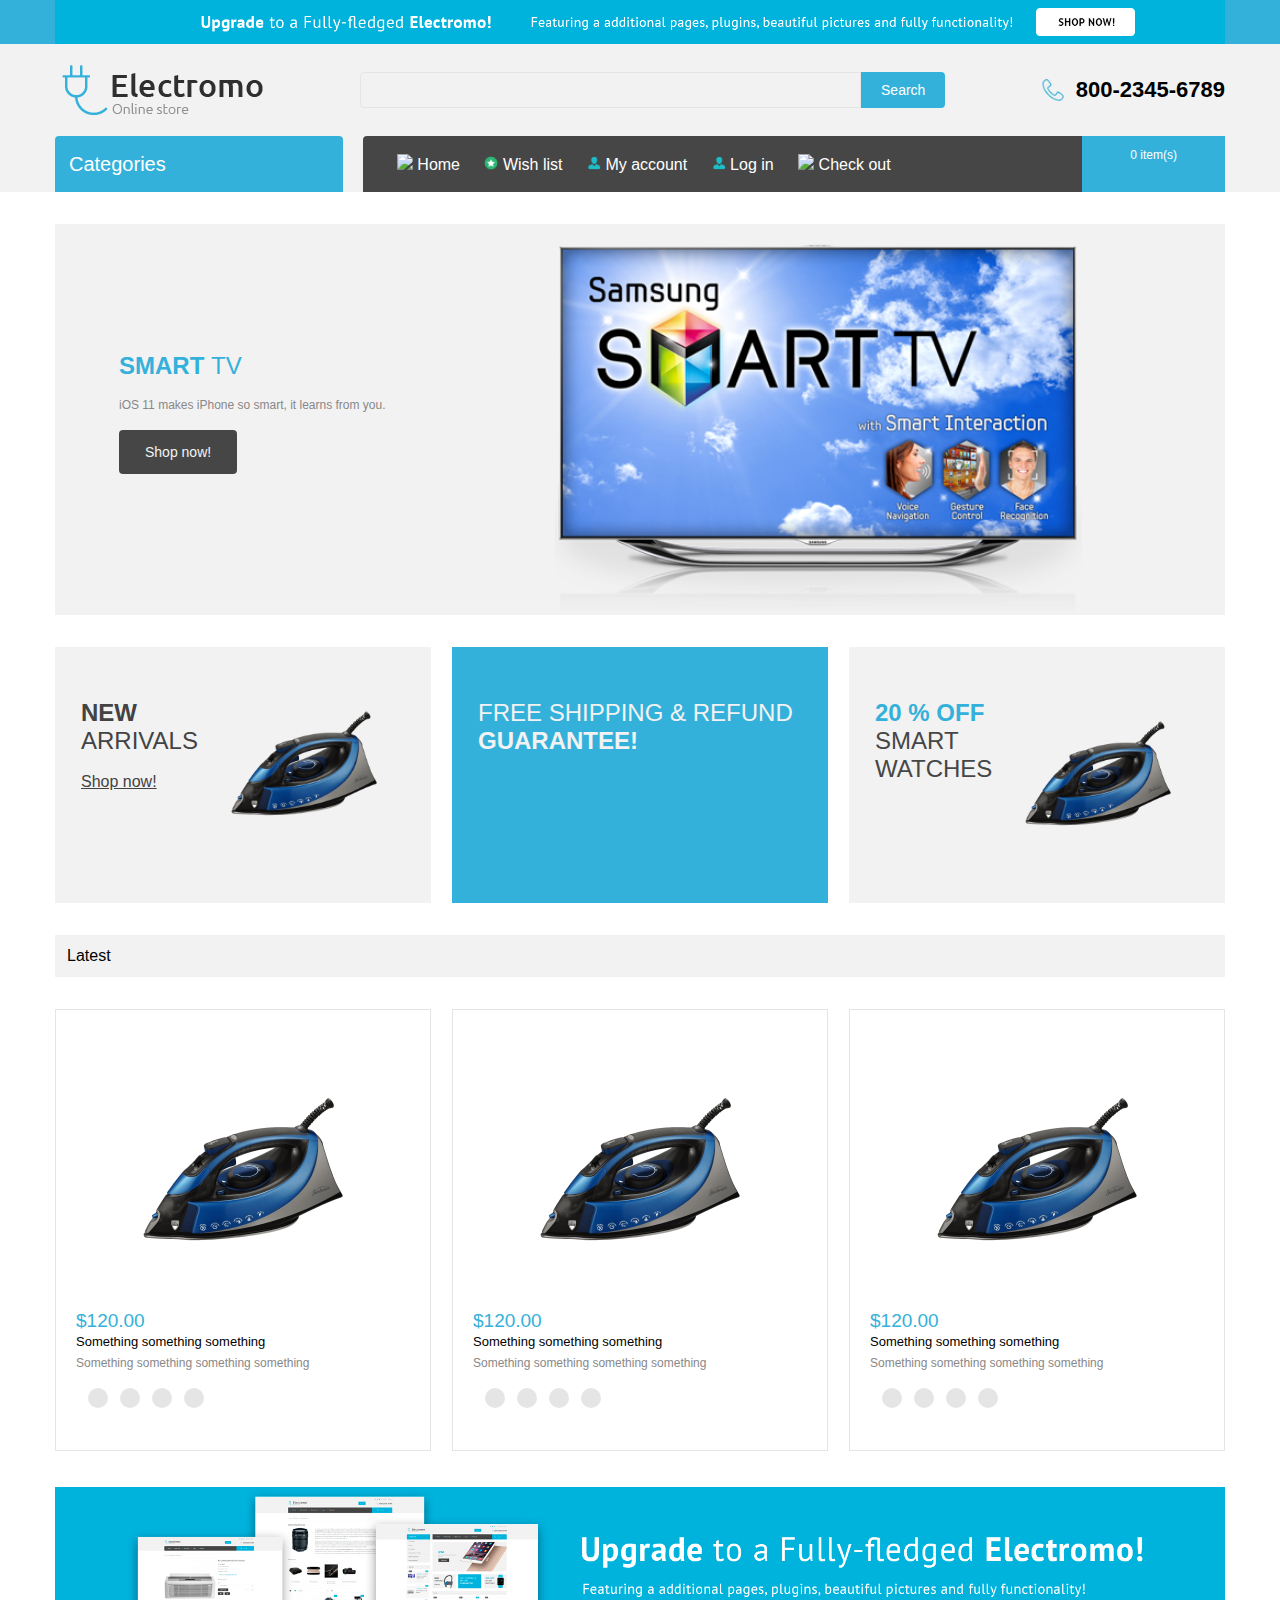
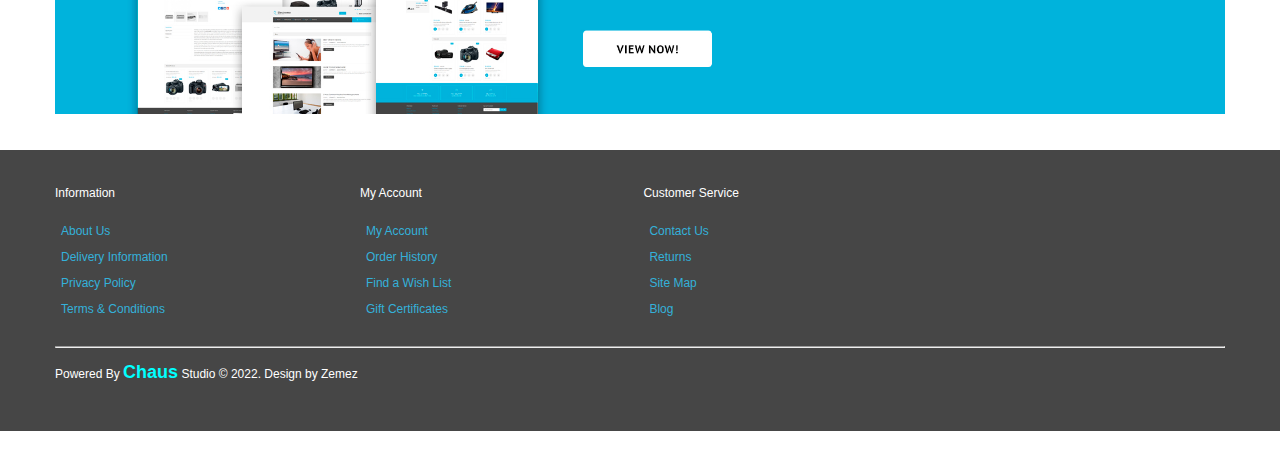
==== HW7/Adaptation/index.html @ f348a7ec "adaptation add for header and main, width: 768px 992px 1210px" ====
<!DOCTYPE html>
<html lang="en">
<head>
    <meta charset="UTF-8">
    <meta http-equiv="X-UA-Compatible" content="IE=edge">
    <meta name="viewport" content="width=device-width, initial-scale=1.0">
    <title>Adaptation</title>
    <link rel="stylesheet" href="style.css">
</head>
<body>
    <header>
        <div class="top">
            <div class="wrapper">
                <img  src="img/Electromo.jpg" alt="Upgrade proposition">
            </div>
        </div>
        <div class="bottom">
            <div class="wrapper">
                <div class="top-row">
                    <img class="nav-logo" src="img/logo1.png" alt="logo">
                    <div class="search">
                        <input type="text">
                        <button>Search</button>
                    </div>
                    <a class="phone" href="tel:413235">
                        <img src="img/tube.jpg" alt="tube-icon">
                        <h3>800-2345-6789</h3>
                    </a>
                </div>
                <nav>
                    <button class="categories">Categories</button>
                    <div class="navbar">
                        <div class="nav-links">
                            <a href="#">
                                <img src="img/home.png"/>
                                <span>Home</span>
                            </a>
                            <a href="#">
                                <img src="img/star.png"/>
                                <span>Wish list</span>
                            </a>
                            <a href="#">
                                <img src="img/log.jpg"/>
                                <span>My account</span>
                            </a>
                            <a href="#">
                                <img src="img/log.jpg"/>
                                <span>Log in</span>
                            </a>
                            <a href="#">
                                <img src="img/check.png"/>
                                <span>Check out</span>
                            </a>
                        </div>
                        <div class="cart">
                            <p>0 item(s)</p>
                        </div>
                    </div>
                </nav>
            </div>
        </div>
    </header>
    <main>
        <div class="wrapper">
            <div class="separ"></div>
            <div class="main-img">
              <div class="main-text">
                <h2>SMART <span>TV</span></h2>
                <p>iOS 11 makes iPhone so smart, it learns from you.</p>
                <button class="shop">Shop now!</button>
              </div>
              <img src="img/Smart_tv.png" alt="" />
            </div>
            <div class="separ"></div>
            <div class="wrapper">
                <div class="add-img">
                    <div class="banner1">
                    <h2>NEW <br><span>ARRIVALS </span>
                        </h2>
                        <a href="">Shop now!</a>
                        <img src="img/product.png" alt="">
                    </div>
                    <div class="banner2">
                    <h2><span>FREE SHIPPING & REFUND</span>
                    GUARANTEE!</h2>
                    </div>
                    <div class="banner3">
                    <h2>20 % OFF <br> <span class="smart-watches">SMART <br> WATCHES</span></h2>
                        <img src="img/product.png" alt="">
                    </div>
                </div>
            </div>
           <div class="separ"></div>
           <div class="latest">Latest</div>
           <div class="separ"></div>
           <div class="products">
             <div class="banner4">
              <img class="product" src="img/product.png" alt="">
              <h3>$120.00</h3>
              <a href="">Something something something</a>
              <p>Something something something something </p>
              <ul class="link-list">
                <li class="link-item">
                  <a href="#"><i class="fa-solid fa-bag-shopping"></i></a>
                </li>
                <li class="link-item">
                  <a href="#"><i class="fa-solid fa-heart"></i></a>
                </li>
                <li class="link-item">
                  <a href="#"><i class="fa-solid fa-right-left"></i></a>
                </li>
                <li class="link-item">
                  <a href="#"><i class="fa-solid fa-eye"></i></a>
             </div>
             <div class="banner4">
              <img class="product"  src="img/product.png" alt="">
              <h3>$120.00</h3>
              <a href="">Something something something</a>
              <p>Something something something something </p>
              <ul class="link-list">
                <li class="link-item">
                  <a href="#"><i class="fa-solid fa-bag-shopping"></i></a>
                </li>
                <li class="link-item">
                  <a href="#"><i class="fa-solid fa-heart"></i></a>
                </li>
                <li class="link-item">
                  <a href="#"><i class="fa-solid fa-right-left"></i></a>
                </li>
                <li class="link-item">
                  <a href="#"><i class="fa-solid fa-eye"></i></a>
             </div>
             <div class="banner4">
              <img class="product" src="img/product.png" alt="">
              <h3>$120.00</h3>
              <a href="">Something something something</a>
              <p>Something something something something </p>
                  
              <ul class="link-list">
                <li class="link-item">
                  <a href="#"><i class="fa-solid fa-bag-shopping"></i></a>
                </li>
                <li class="link-item">
                  <a href="#"><i class="fa-solid fa-heart"></i></a>
                </li>
                <li class="link-item">
                  <a href="#"><i class="fa-solid fa-right-left"></i></a>
                </li>
                <li class="link-item">
                  <a href="#"><i class="fa-solid fa-eye"></i></a>
             </div>
           </div>
           <a href=""><img class="pre-footer" src="img/pre-footer.jpg" alt=""></a>
           <div class="separ"></div>
        </div>
    </main>
    <footer>
        <div class="wrapper">
          <div class="foot-columns">
            <div class="foot-column">
              <p>Information</p>
              <a href="">About Us</a>
              <a href="">Delivery Information</a>
              <a href="">Privacy Policy</a>
              <a href="">Terms & Conditions</a>
            </div>
            <div class="foot-column">
              <p>My Account</p>
              <a href="">My Account</a>
              <a href="">Order History</a>
              <a href="">Find a Wish List</a>
              <a href="">Gift Certificates</a>
            </div>
            <div class="foot-column">
              <p>Customer Service</p>
              <a href="">Contact Us</a>
              <a href="">Returns</a>
              <a href="">Site Map</a>
              <a href="">Blog</a>
            </div>
          </div>
          <hr>
          <div class="author">
            <p>Powered By <span><a class="Chaus" href="https://www.instagram.com/romeo_el_chausone/">Chaus</a></span> Studio  © 2022. Design by Zemez</p>
            
          </div>
        </div>
      </footer>
      <script
        src="https://kit.fontawesome.com/6f7d10c188.js"
        crossorigin="anonymous"></script>
</body>
</html>
---- HW7/Adaptation/style.css ----
* {
    font: 1em Ubuntu, sans-serif;
    padding: 0;
    margin: 0;
    box-sizing: border-box;
}

.wrapper {
    max-width: 1170px;
    margin: 0 auto;
}

.top {
    background-color: #34b1da;
}

.top img {
    width: 100%;
    display: block;
}

.bottom {
    background-color: #f2f2f2;

}

.top-row {
    display: flex;
    justify-content: space-between;
    align-items: center;
    padding: 20px 0;
}

.search {
    width: 50%;
    display: flex;
}

.search input {
    background-color: transparent;
    border: 1px solid #e5e5e5;
    padding: 8px 20px;
    font-size: 14px;
    line-height: 18px;
    width: 100%;
    display: block;
    border-radius: 4px 0 0 4px ;
}

.search button {
    color: white;
    background-color: #34b1da;
    padding: 8px 20px;
    font-size: 14px;
    line-height: 18px;
    border: none;
    border-radius: 0 4px 4px 0;
}

.phone {
    display: flex;
    align-items: center;
    text-decoration: none;
}

.phone img {
    width: 22px;
    margin-right: 12px;
}

.phone h3 {
    color: black;
    font-size: 22px;
    font-weight: 550;
    transition: all ease 0.4s;
}

.phone:hover h3 {
    color: #34b1da;
}

nav {
    display: flex;
    
}

.categories {
    color: white;
    background-color: #34b1da;
    border: none;
    font-size: 20px;
    line-height: 24px;
    padding: 16px 14px;
    border-radius: 4px 4px 0 0;
    width: 25%;
    text-align: left;
    margin-right: 20px;
}

.navbar {
    background-color: #464646;
    width: 75%;
    display: flex;
    justify-content: space-between;
    align-items: center;
    border-radius: 4px 4px 0 0;
}

.nav-links {
    padding-left: 24px;
}

.nav-links a {
    text-decoration: none;
    color: white;
    padding: 10px ;
}

.nav-links a img {
    height: 14px;
}

.cart {
    color: white;
    background-color: #34b1da;
    height: 100%;
    display: flex;
    align-items: center;
    padding: 0 48px;
}

.cart p {
    color: white;
}

.separ {
background-color: white;
padding: 16px;
}

.main-img {
background-color: #f2f2f2;
}

.main-text {
padding-top: 128px;
padding-left: 64px;
}

h2 {
font-size: 24px;
color: #34b1da;
font-weight: bold;
margin-bottom: 18px;
}

p {
font-size: 12px;
color: #888888;
margin-bottom: 18px;
}

.shop {
padding: 14px;
font-size: 14px;
color: #f2f2f2;
background-color: #464646;
border: none;
padding: 14px 26px;
border-radius: 4px;
transition: all ease 0.35s;
}

.shop:hover {
background-color: #34b1da;
transition: all ease 0.35s;
cursor: pointer;
}

.main-img img {
width: 45%;
margin-top: -230px;
margin-left: 500px;
}

.add-img {
display: grid;
grid-template-columns: 376px 376px 376px;
justify-content: space-between;
}

.banner1 {
background-color: #f2f2f2;
padding: 52px 26px;
transition: all ease 0.35s;
cursor: pointer;
}

.banner1:hover {
border: 4px solid #73c9e6;
transition: all ease 0.35s;
cursor: pointer;
}

.banner1 img {
width: 45%;
margin-left: 150px;
margin-top: -100px;
}
.banner1 h2 {
color: #434343;
}

.banner1 a {
color: #434343;
transition: all ease 0.35s;
}

.banner1 a:hover {
color: aqua;
transition: all ease 0.35s;
}

.banner2 {
background-color: #34b1da;
padding: 52px 26px;
}

.banner2:hover {
border: 4px solid #73c9e6;
transition: all ease 0.35s;
cursor: pointer;
}

.banner2 h2 {
color: #f2f2f2;
font-weight: bold;
}

.banner3 {
transition: all ease 0.35s;
background-color: #f2f2f2;
padding: 52px 26px;
}

.banner3:hover {
border: 4px solid #73c9e6;
transition: all ease 0.35s;
cursor: pointer;
}

.banner3 img {
width: 45%;
margin-left: 150px;
margin-top: -100px;
}

.smart-watches {
color: #464646;
}

.latest {
background-color: #f2f2f2;
padding: 12px;
}

.products {
display: grid;
grid-template-columns: 376px 376px 376px;
justify-content: space-between;
}

.banner4 {
border: 1px solid #e5e5e5;
padding: 20px;
margin-bottom: 36px;
}

.product {
display: block;
height: 200px;
margin: 40px auto;
}

.banner4 h3 {
font-size: 19px;
color: #34b1da;
}

.banner4 a {
color: black;
font-size: 13px;
outline: none;
text-decoration: none;
}

.banner4 a:hover {
color: #34b1da;
transition: all ease 0.35s;
cursor: pointer;
}

.banner4 p {
margin-top: 6px;
font-size: 12px;
}

.buy-icon {
width: 10%;
cursor: pointer;
}

.pre-footer {
width: 100%;
}

footer {
background-color: #464646;
}

.foot-columns {
padding: 36px 300px 24px  0px ;
display: grid;
grid-template-areas: 
"foot-column foot-column foot-column"
}

.foot-column {

display: grid;
grid-template-areas: 
"a"
"a"
"a"
}

.foot-column p {
color: white;
}

.foot-column a {
outline: none;
text-decoration: none;
font-size: 12px;
color: #34b1da;
transition: all ease 0.35s;
padding: 6px;

}

.foot-column a:hover {
color: white;
transition: all ease 0.35s;

}

hr {

background-color: #e5e5e5;
margin-bottom: 14px;
}

.author p {
color: white;
padding-bottom: 48px;
}

.Chaus {
font-weight: bold;
font-size: 18px;
outline: none;
text-decoration: none;
color: aqua;
transition: all ease 0.35s;
}


.Chaus:hover {

color: #be331b;
transition: all ease 0.35s;
}

.link-list {
list-style-type: none;
display: flex;
margin-bottom: 22px;
}

.link-item {
margin-left: 12px;
padding: 10px;
border: 1px none black;
border-radius: 45px;
background-color: #e5e5e5;
transition: all ease 0.35s;
animation: slidein 5s infinite;
}

.link-item:hover {
color: white;
cursor: pointer;
background-color: black;
transition: all ease 0.35s;
animation: slidein 5s infinite;
}

.fa-solid fa-bag-shopping {
background-color: #34b1da;
}

@media screen and (max-width: 1210px) {
    .wrapper {
        max-width: 952px;
    }

    .nav-links {
    padding-left: 12px;
    }

    .add-img {
    display: grid;
    grid-template-columns: 300px 300px 300px;
    justify-content: space-between;
    align-items: center;
    }

    .products {
    display: grid;
    grid-template-columns: 300px 300px 300px;
    justify-content: space-between;
    }
}

@media screen and (max-width: 992px) {
    .wrapper {
         max-width: 728px;
    }

    .nav-links a span {
        display: none;
    }

    .nav-links a img {
        height: 20px;
    }

    .nav-logo {
        width: 156px;
    }

    .phone h3 {
        font-size: 18px;
    }

    .main-img img {
        width: 45%;
        margin-left: 350px;
    }

    .main-text {
        padding-top: 78px;
        padding-bottom: 40px;
    }

    .add-img {
        display: flex;
        flex-wrap: wrap;
        
    }  

    .banner1 {
        width: 100%;
    }

    .banner2 {
        width: 100%;
        height: 380px;
    }

    .banner3 {
        width: 100%;
    }

    .banner3 {
        width: 100%;
    }

    .banner3 img {
        margin-left: 240px;
    }

    .products {
        display: grid;
        grid-template-columns: 350px 350px;
        justify-content: space-between;
    }

    .banner4:nth-child(3) {
        display: none;
    }
}

@media screen and (max-width: 768px) {
    .wrapper {
         max-width: 536px;
    }

    .phone h3 {
        font-size: 16px;
    }

    nav {
        display: none;
    }

    .top-row {
        display: flex;
        flex-wrap: wrap;
    }

    .nav-logo{
        order: 1;
        width: 200px;
        margin-bottom: 20px;
    }

    .search {
        order: 3;
        width: 100%;
    }

    .phone {
        order: 2;
    }

    .products {
       display: flex;
       align-items: center;
    }

    .banner4:nth-child(2) {
        display: none;
    }

    .main-text {
        padding-top: 50px;
        padding-left: 20px;

    }

    .main-img img {
        width: 50%;
        margin-top: -300px;
        margin-left: 230px;
    }
}

@media screen and (max-width: 576px) {
    .wrapper {
         width: calc(100% - 40px) ;
    }
}
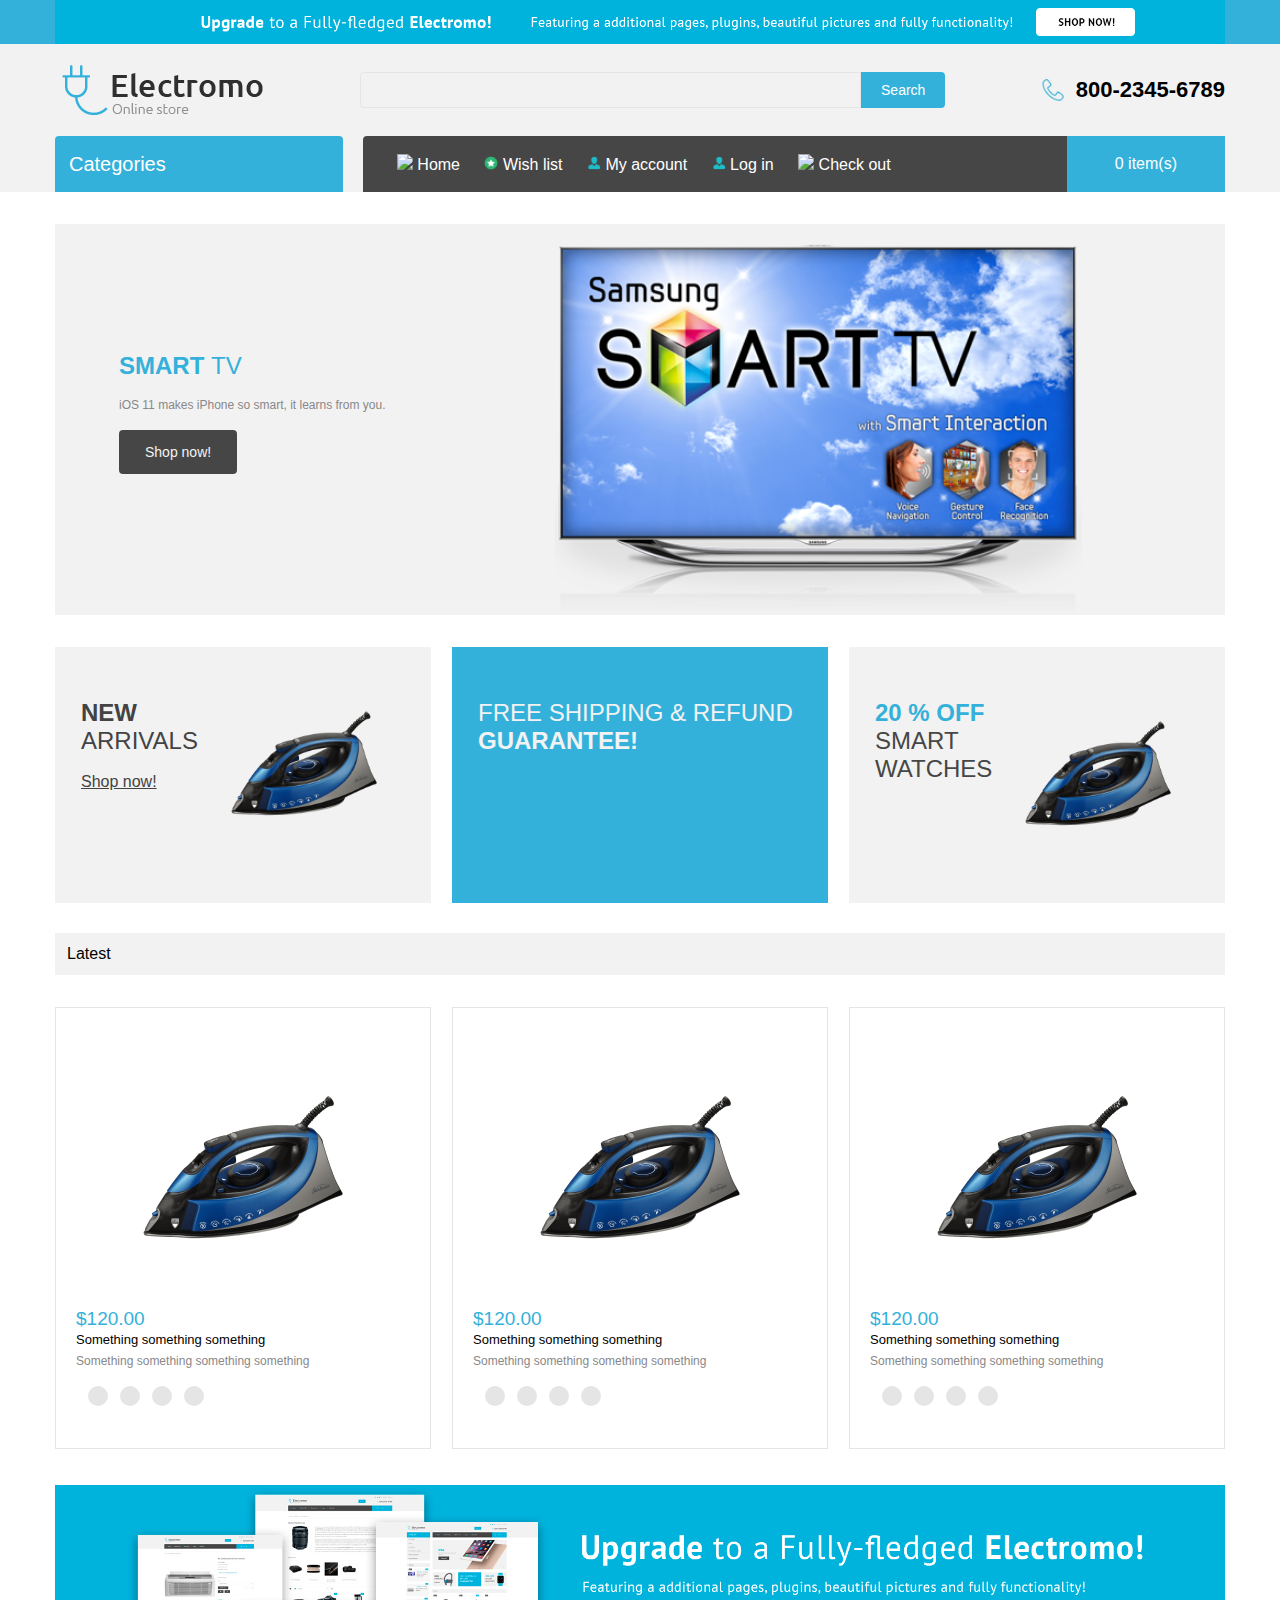
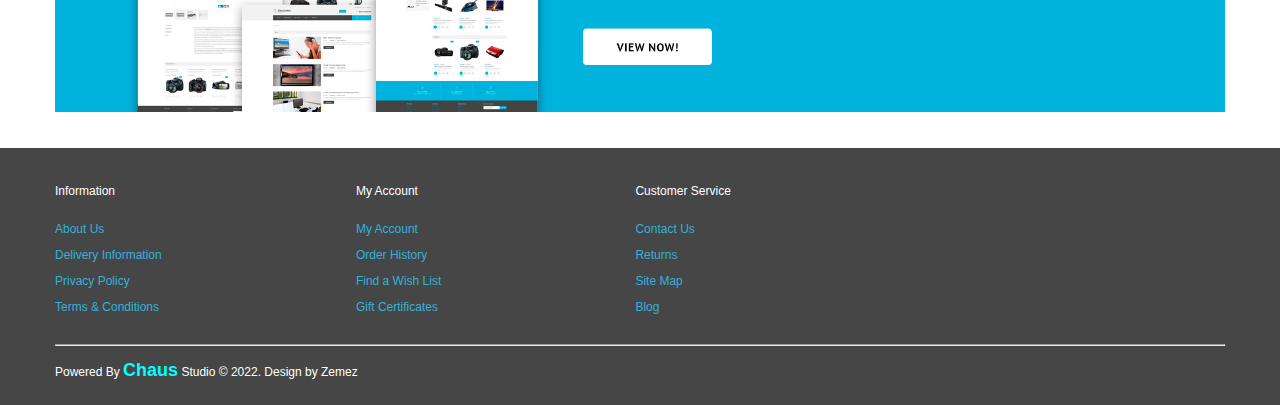
==== commit d3c77771: "added adaptaion improvements" ====
--- a/HW7/Adaptation/index.html
+++ b/HW7/Adaptation/index.html
@@ -53,7 +53,7 @@
                             </a>
                         </div>
                         <div class="cart">
-                            <p>0 item(s)</p>
+                            <span>0 item(s)</span>
                         </div>
                     </div>
                 </nav>
@@ -72,7 +72,6 @@
               <img src="img/Smart_tv.png" alt="" />
             </div>
             <div class="separ"></div>
-            <div class="wrapper">
                 <div class="add-img">
                     <div class="banner1">
                     <h2>NEW <br><span>ARRIVALS </span>
@@ -89,8 +88,6 @@
                         <img src="img/product.png" alt="">
                     </div>
                 </div>
-            </div>
-           <div class="separ"></div>
            <div class="latest">Latest</div>
            <div class="separ"></div>
            <div class="products">
--- a/HW7/Adaptation/style.css
+++ b/HW7/Adaptation/style.css
@@ -129,8 +129,9 @@
     padding: 0 48px;
 }
 
-.cart p {
+.cart span {
     color: white;
+    margin-bottom: 0;
 }
 
 .separ {
@@ -187,6 +188,7 @@
 display: grid;
 grid-template-columns: 376px 376px 376px;
 justify-content: space-between;
+margin-bottom: 30px;
 }
 
 .banner1 {
@@ -344,8 +346,8 @@
 font-size: 12px;
 color: #34b1da;
 transition: all ease 0.35s;
-padding: 6px;
-
+padding: 6px 0;
+width: fit-content;
 }
 
 .foot-column a:hover {
@@ -362,7 +364,8 @@
 
 .author p {
 color: white;
-padding-bottom: 48px;
+padding-bottom: 24px;
+margin-bottom: 0;
 }
 
 .Chaus {
@@ -443,6 +446,7 @@
 
     .nav-links a img {
         height: 20px;
+        padding-right: 30px;
     }
 
     .nav-logo {
@@ -499,6 +503,20 @@
     .banner4:nth-child(3) {
         display: none;
     }
+
+    .cart {
+        padding: 0 32px;
+    }
+
+    .banner1 {
+        margin-bottom: 30px;
+    }
+
+    .banner2 {
+        margin-bottom: 30px;
+    }
+
+    
 }
 
 @media screen and (max-width: 768px) {
@@ -554,10 +572,41 @@
         margin-top: -300px;
         margin-left: 230px;
     }
+
+    .foot-columns {
+        padding: 36px 100px 24px 0;
+    }
+
+    .banner4 {
+        width: 100%;
+    }
+
+    .banner3 img {
+        margin: -100px 0 0 150px;
+    }
+
+    .banner2 {
+        height: 250px;
+    }
 }
 
 @media screen and (max-width: 576px) {
     .wrapper {
          width: calc(100% - 40px) ;
     }
+
+    .main-img img {
+        width: 45%;
+        margin-left: 150px;
+    }
+
+    .nav-logo{
+        order: 1;
+        width: 150px;
+        margin-bottom: 20px;
+    }
+
+    .foot-columns {
+        padding: 36px 0 24px 0;
+    }
 }